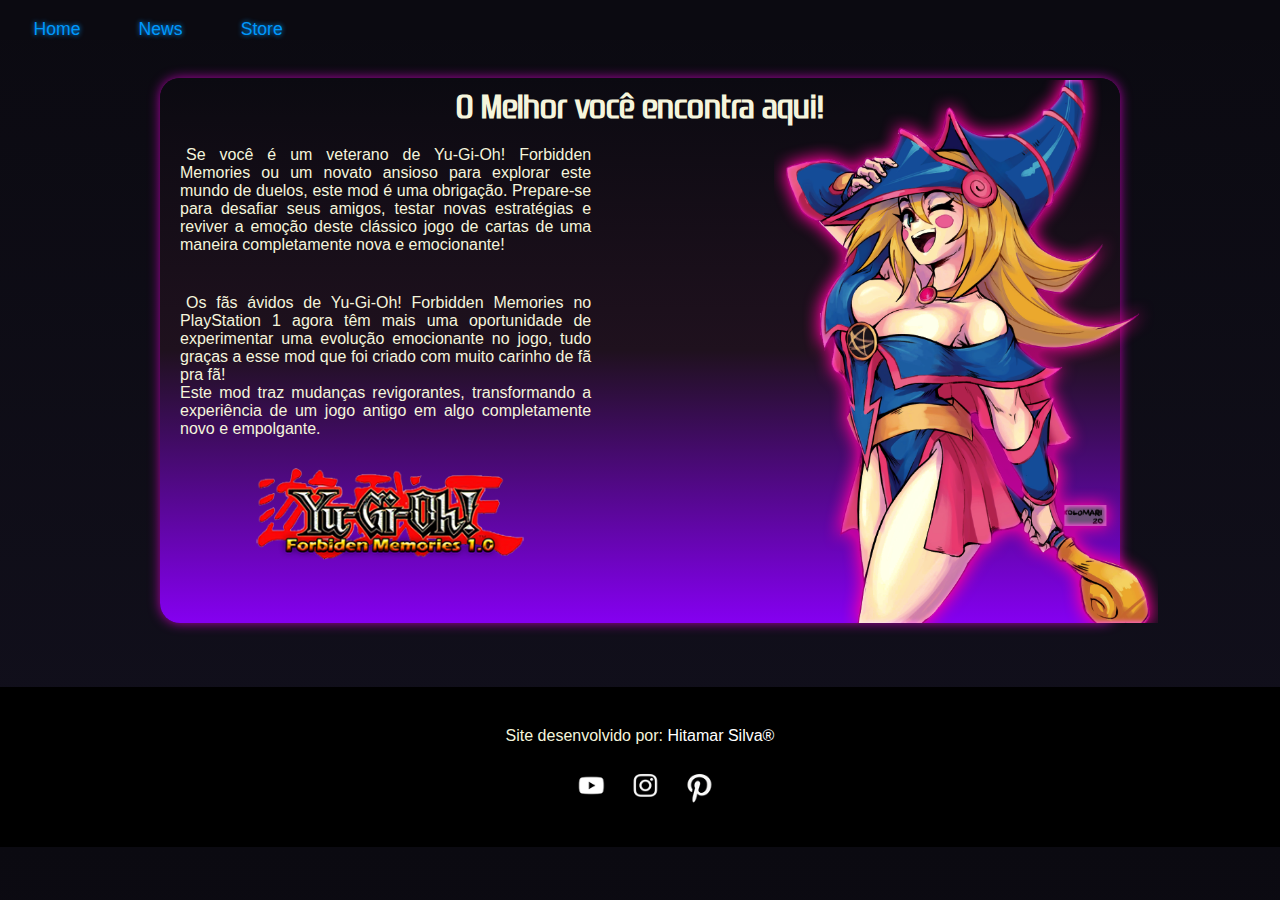
==== index.html @ d9a35fac "Site do Mod de jogo" ====
<!DOCTYPE html>
<html lang="pt-br">
<head>
    <meta charset="UTF-8">
    <meta name="viewport" content="width=device-width, initial-scale=1.0">
    <link rel="shortcut icon" href="pictures/controle-320.png" type="image/png">
    <link rel="stylesheet" href="style/style.css">
    <title>Yu Gi Oh MODs</title>
</head>
<body>
    <div id="menu1">
        <header>
            <a href="index.html">Home</a>
            <a href="news.html">News</a>
            <a href="store.html">Store</a>
        </header>
    </div>
    <div id="contendo">
        <h2>O Melhor você encontra aqui!</h2>
            <p>
                Se você é um veterano de Yu-Gi-Oh! Forbidden Memories ou um novato ansioso para explorar este mundo de duelos, 
                este mod é uma obrigação. Prepare-se para desafiar seus amigos, testar novas estratégias 
                e reviver a emoção deste clássico jogo de cartas de uma maneira 
                completamente nova e emocionante!
            </p>
            <p>
                Os fãs ávidos de Yu-Gi-Oh! Forbidden Memories no PlayStation 1 agora têm mais uma oportunidade de experimentar uma evolução 
                emocionante no jogo, tudo graças a esse mod que foi criado com muito carinho de fã pra fã!<br> 
                Este mod traz mudanças revigorantes, 
                transformando a experiência de um jogo antigo em algo completamente novo e empolgante.
            </p>   
            <img id="logomarca" src="pictures/logoyu.png" alt="Logo-YuGiOh-png">    
            <img id="image1" src="pictures/gamefil.png" alt="image.png" width="450px">
    </div>
    <footer>
        <p>Site desenvolvido por: <a href="#">Hitamar Silva&circledR;</a></p>
        <a href="https://www.youtube.com/channel/UCed8bWBvndSTMPjO99R84-w" target="_blank"><img class="contatos" src="pictures/youtube.png" alt="Youtube"></a>
        <a href="https://www.instagram.com/gunsblacks/" target="_blank"><img class="contatos" src="pictures/instagram.png" alt="Instagram"></a>
        <a href="https://br.pinterest.com/artelive2/" target="_blank"><img class="contatos" src="pictures/printerest.png" alt="Pinterest"></a>
    </footer>
</body>
</html>
---- style/style.css ----
@charset "UTF_8";

@font-face {
    font-family: 'fontpadrao';
    src: url('../fonts/zrnic\ rg.otf');
}

*{
    margin:0px;
    padding: 0px;
    box-sizing: border-box;
    font-family: 'Segoe UI', Tahoma, Geneva, Verdana, sans-serif;
}

body{
    height: 100%;
    width: 100%;
    color: beige;
    background-image: linear-gradient(to bottom, rgb(11, 10, 17), rgb(18, 16, 29));
}

a{
    text-decoration: none;
}

div#menu1{
    display: block;
    position:relative;
    width: 100%;
    padding-top: 7px;
    margin-top: 3px;
    background-color:rgb(11, 10, 17);
}

header{
    margin-top: 1vh;
    margin-left: 2vw;
    padding: 0%;
}

header a{
    font-size: 1.1rem;
    cursor: pointer;
    text-align: center;
    padding: 8px;
    margin-right: 3%;
    text-decoration:none;
    text-transform:none;
    text-shadow: 0px 0px 5px rgb(0, 152, 253);
    color: rgb(0, 152, 253);
    border-radius: 10px;
    transition-duration: 0.3s;
}

header a:hover{
    color: rgb(209, 0, 199);
    border: solid 1.5px rgb(209, 0, 199);
    box-shadow: 0px 0px 6px rgb(209, 0, 199);
    text-shadow: 1px 1px 8px rgb(209, 0, 199);
    background-repeat: no-repeat;
    background-size: cover;
    background-position-x:37px;
    background-image: url('../pictures/bgbt.png');
}

div#contendo{
    display:block;
    position: static;
    margin:auto;
    margin-top: 3%;
    margin-bottom: 5%;
    padding: 0;
    background-image:linear-gradient(to bottom, rgb(11, 10, 17), rgb(31, 17, 30), rgb(133, 0, 241));
    box-shadow: 0px 0px 12px rgba(209, 0, 199, 0.822);
    border-radius: 20px;
    width: 75%;
    height: 80%;
}

img#logomarca{
    display:block;
    position:static;
    margin-top: 1%;
    margin-left: 10%;
    max-width: 28%;
    min-width: 25%;
}   

img#image1{
    display:block;
    position:static;
    margin-left:64%;
    margin-top: -50%;
    width:40%;
    padding: 0px;
}

div#contendo h2{
    text-align: center;
    padding-top: 10px;
    font-family:'fontpadrao';
    font-size:2.0em;
}

div#contendo p{
    width: 47%;
    height: 100%;
    text-wrap:2px;
    text-align: justify;
    text-indent: 6px;
    padding: 20px;
}

/* Configuração do footer */

footer{
    padding: 20px;
    align-items: center;
    text-align: center;
    background-color: rgb(0, 0, 0);
    margin:auto;
    width: 100%;
    height: 160px;
}

footer a{
    font-family: 'Segoe UI', Tahoma, Geneva, Verdana, sans-serif;
    color: white;
    margin: auto;
}

footer > p{
    padding: 20px;

}

img.contatos{
    width: 4%;
    padding-left: 10px;
}

/* Reponsivo */

@media screen and (max-width:1180px){

    div#contendo{
        display:block;
        position: static;
        margin:auto;
        margin-top: 8%;
        margin-bottom: 10%;
        padding: 0;
        background-image:linear-gradient(to bottom, rgb(11, 10, 17), rgb(31, 17, 30), rgb(133, 0, 241));
        box-shadow: 0px 0px 12px rgba(209, 0, 199, 0.822);
        border-radius: 20px;
        width: 80%;
        height: 80%;
    }

    div#contendo h2{
        padding-top: 10px;
        font-family:'fontpadrao';
        font-size:1.5em;
        top: 80%;
    }

    div#contendo p{
        width: 57%;
        height: 80%;
        text-wrap:2px;
        text-align: justify;
        text-indent: 6px;
        padding: 15px;
    }

    footer{
        padding: 20px;
        align-items: center;
        text-align: center;
        background-color: rgb(0, 0, 0);
        margin:auto;
        width: 100%;
        height: 335px;
    }
    
}
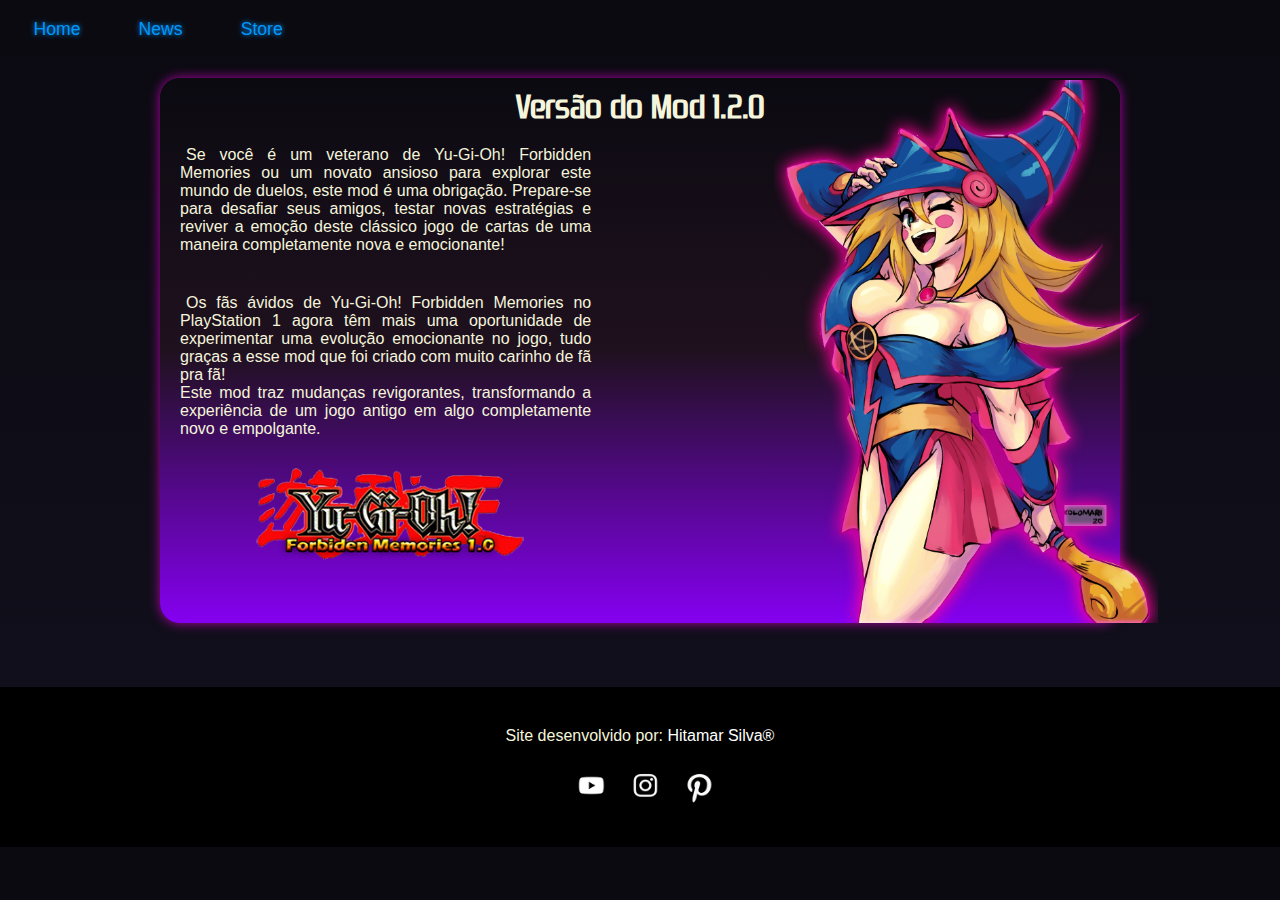
==== commit 895f27c3: "Add files via upload" ====
--- a/index.html
+++ b/index.html
@@ -16,7 +16,7 @@
         </header>
     </div>
     <div id="contendo">
-        <h2>O Melhor você encontra aqui!</h2>
+        <h2>Versão do Mod 1.2.0</h2>
             <p>
                 Se você é um veterano de Yu-Gi-Oh! Forbidden Memories ou um novato ansioso para explorar este mundo de duelos, 
                 este mod é uma obrigação. Prepare-se para desafiar seus amigos, testar novas estratégias 
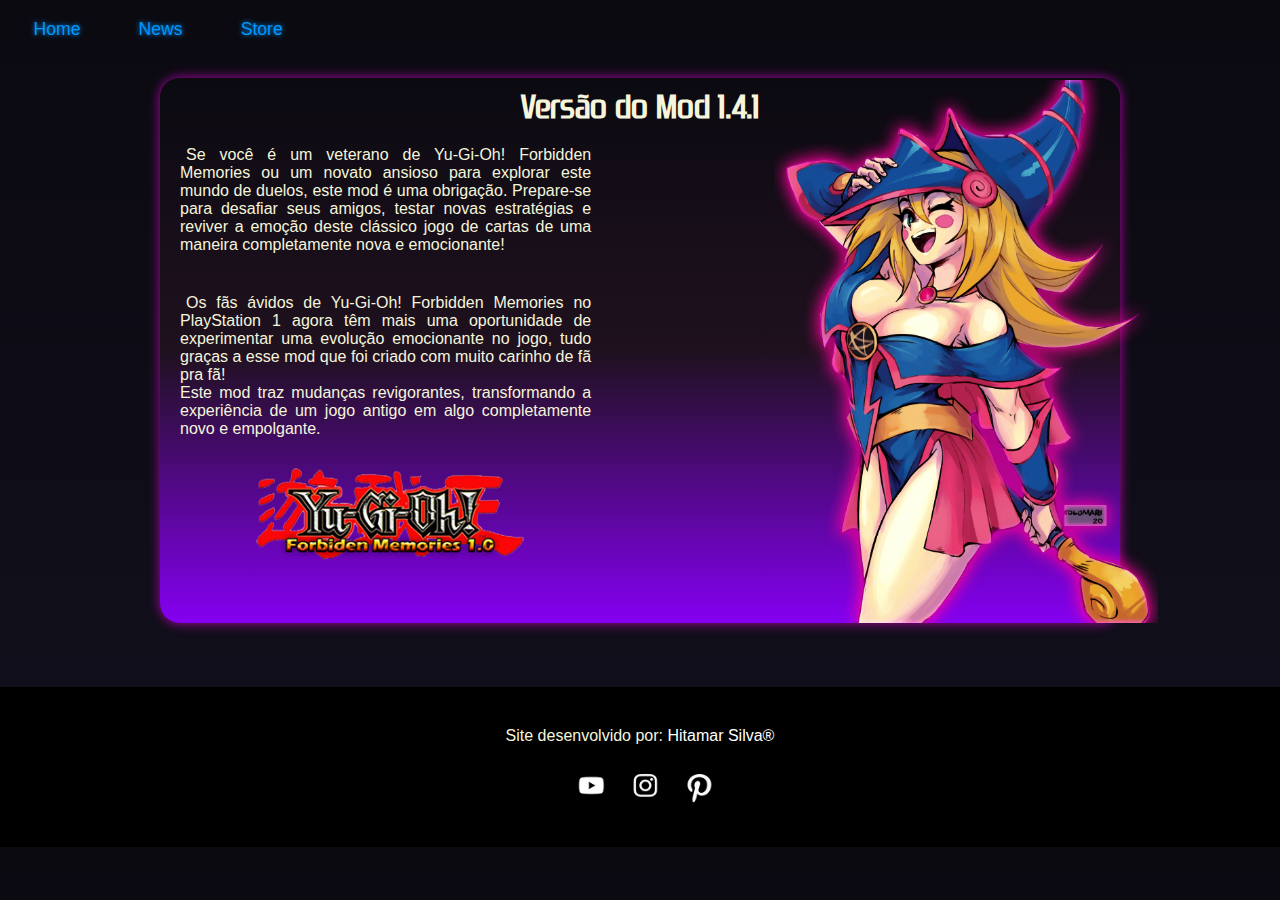
==== commit 836a5e0d: "Add files via upload" ====
--- a/index.html
+++ b/index.html
@@ -16,7 +16,7 @@
         </header>
     </div>
     <div id="contendo">
-        <h2>Versão do Mod 1.2.0</h2>
+        <h2>Versão do Mod 1.4.1</h2>
             <p>
                 Se você é um veterano de Yu-Gi-Oh! Forbidden Memories ou um novato ansioso para explorar este mundo de duelos, 
                 este mod é uma obrigação. Prepare-se para desafiar seus amigos, testar novas estratégias 
--- a/style/style.css
+++ b/style/style.css
@@ -139,7 +139,7 @@
     padding-left: 10px;
 }
 
-/* Reponsivo */
+/* Responsivo */
 
 @media screen and (max-width:1180px){
 
@@ -183,4 +183,46 @@
         height: 335px;
     }
     
+}
+
+@media screen and (max-width:500px) {
+    div#contendo p{
+        width:100%;
+        height:50%;
+    }
+
+    img#image1{
+        display:none;
+    }
+
+    img#logomarca{
+        display:block;
+        position:static;
+        max-width: 52%;
+        min-width: 48%;
+        padding-bottom: 5px;
+        margin: auto;
+    } 
+
+    footer > p{
+        padding: 20px;
+    
+    }
+    
+    img.contatos{
+        width: 20%;
+        padding-left: 8px;
+    }
+
+    div#contendo{
+        display:block;
+        position: static;
+        margin:auto;
+        margin-top: 4%;
+        margin-bottom: 3%;
+        padding: 0;
+        width: 85%;
+        height: 80%;
+    }
+    
 }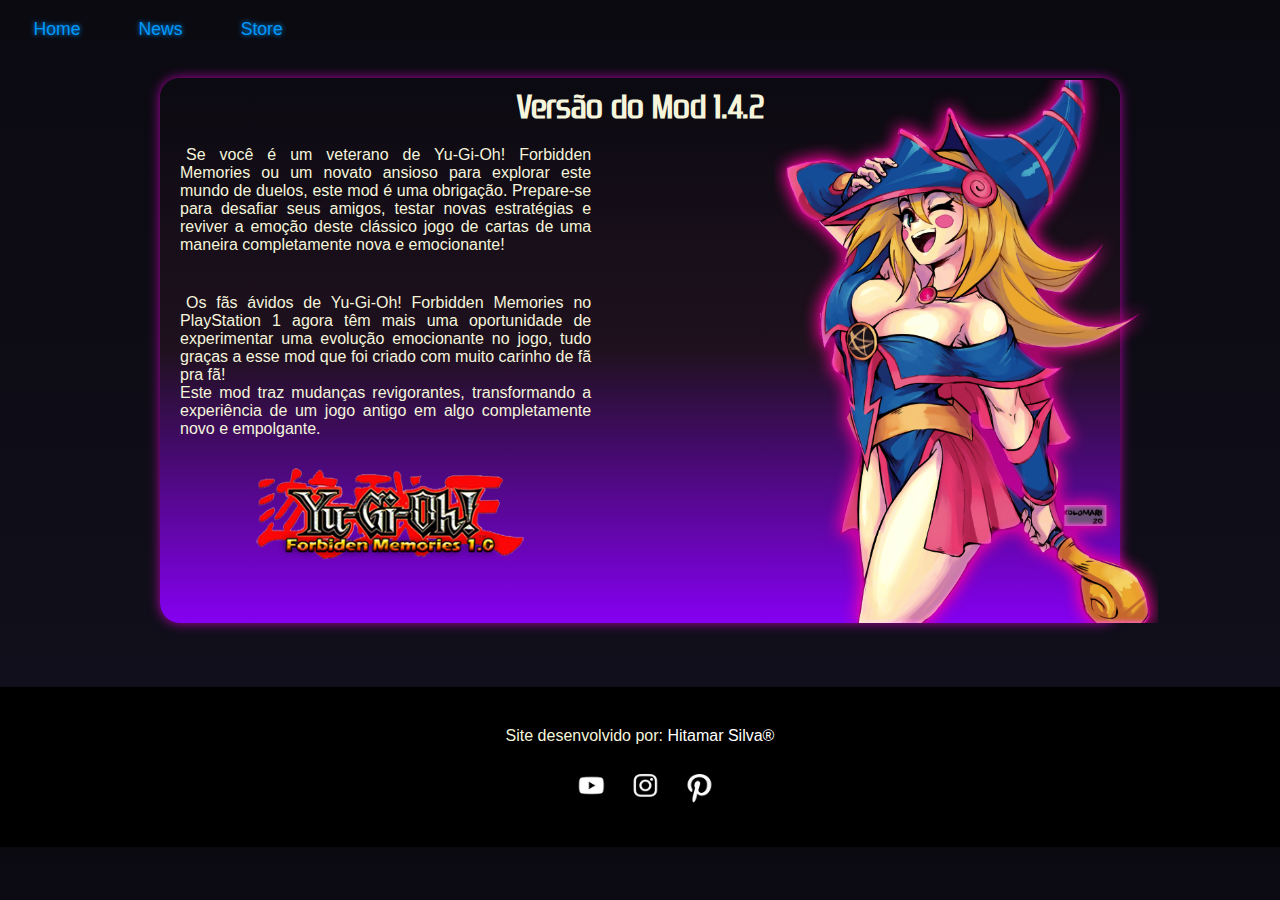
==== commit d44999a0: "Add files via upload" ====
--- a/index.html
+++ b/index.html
@@ -16,7 +16,7 @@
         </header>
     </div>
     <div id="contendo">
-        <h2>Versão do Mod 1.4.1</h2>
+        <h2>Versão do Mod 1.4.2</h2>
             <p>
                 Se você é um veterano de Yu-Gi-Oh! Forbidden Memories ou um novato ansioso para explorar este mundo de duelos, 
                 este mod é uma obrigação. Prepare-se para desafiar seus amigos, testar novas estratégias 
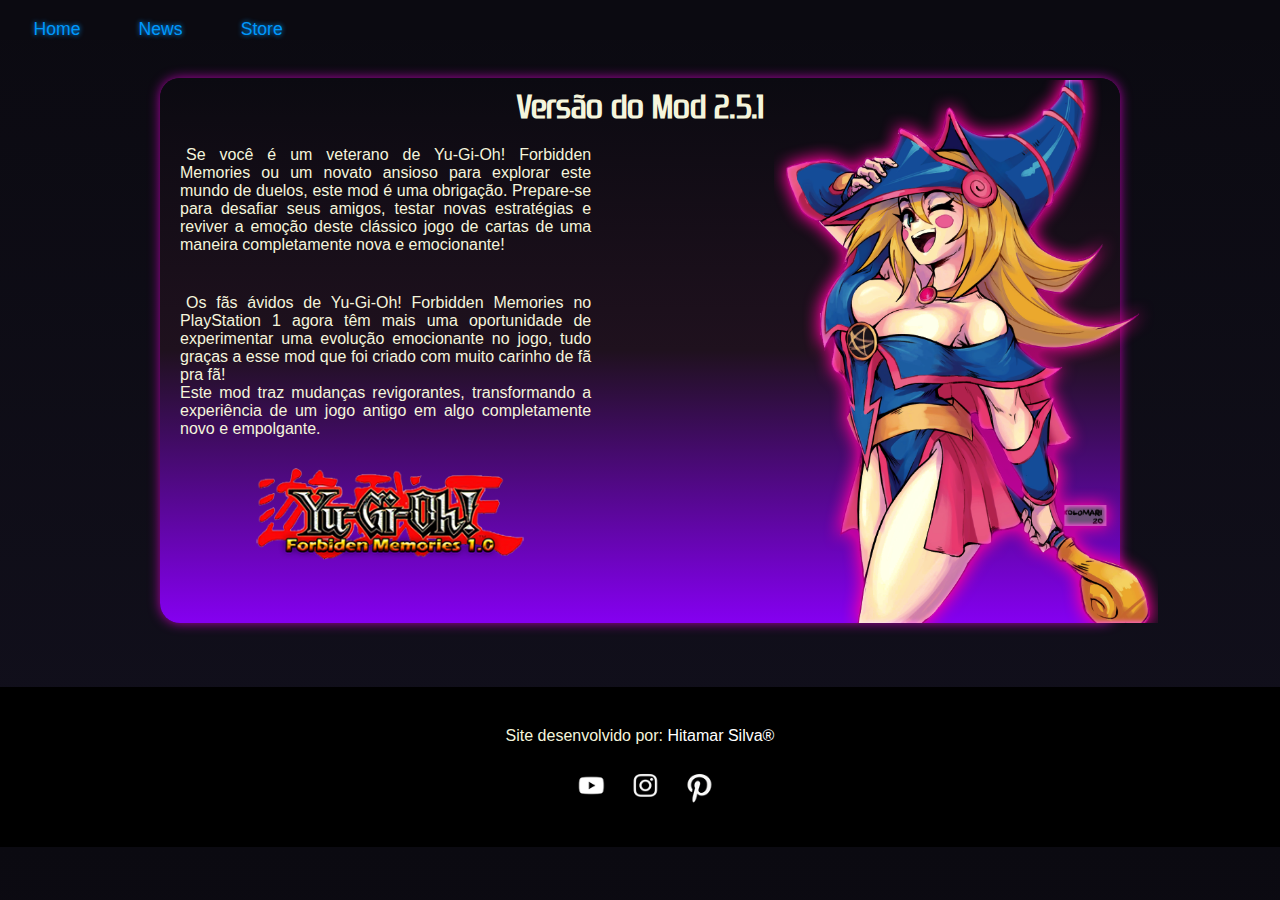
==== commit 4e7514d8: "Add files via upload" ====
--- a/index.html
+++ b/index.html
@@ -16,7 +16,7 @@
         </header>
     </div>
     <div id="contendo">
-        <h2>Versão do Mod 1.4.2</h2>
+        <h2>Versão do Mod 2.5.1</h2>
             <p>
                 Se você é um veterano de Yu-Gi-Oh! Forbidden Memories ou um novato ansioso para explorar este mundo de duelos, 
                 este mod é uma obrigação. Prepare-se para desafiar seus amigos, testar novas estratégias 
